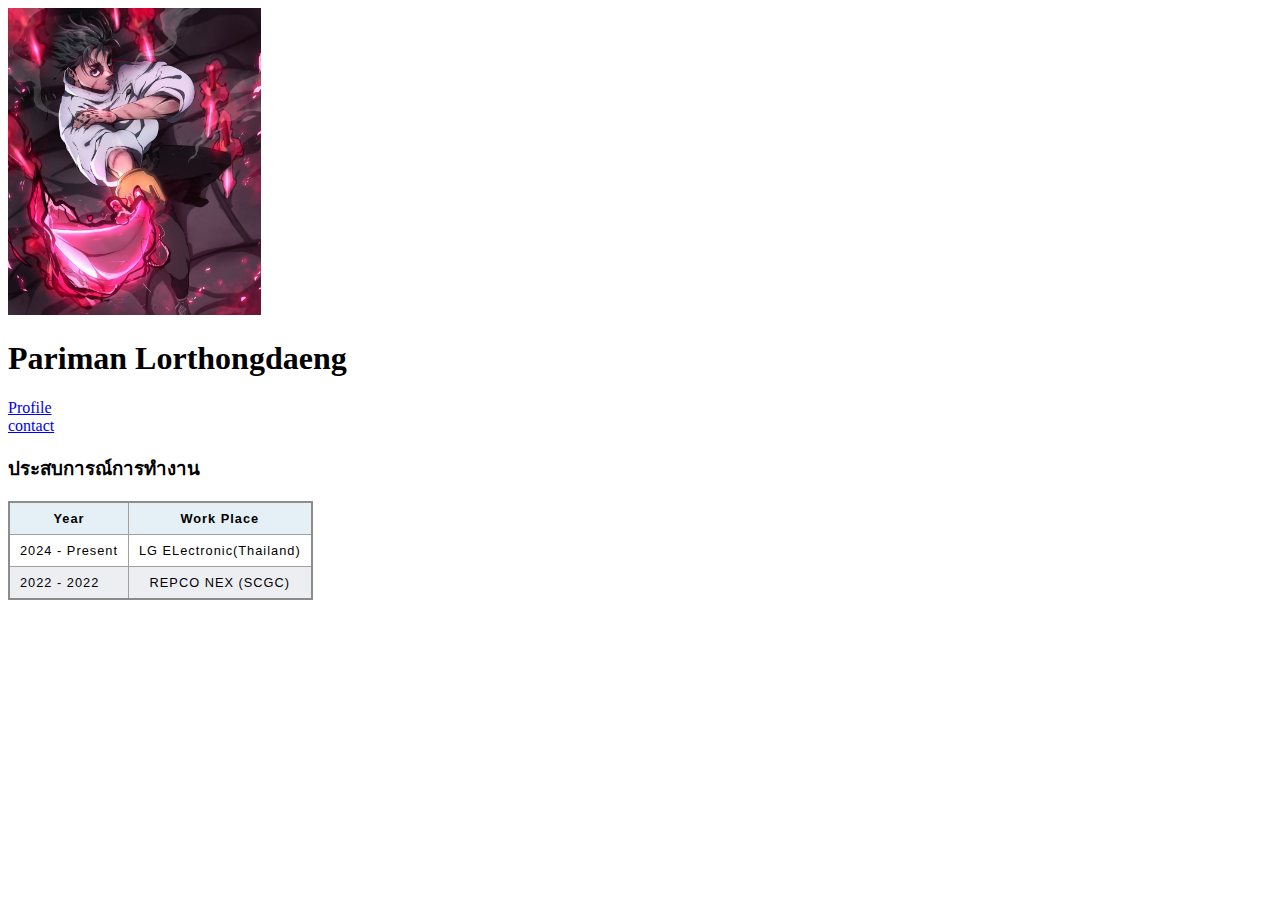
==== index.html @ f816413e "add new index file" ====
<!DOCTYPE html> <!-- ให้ Browser เข้าใจว่าเป็น HTML -->
<html lang="en">
<head> <!-- ข้อมูลเกี่ยวกับเว็บเพจ -->
    <meta charset="UTF-8">
    <meta name="viewport" content="width=device-width, initial-scale=1.0">
    <title>Document</title>
    <link rel = "stylesheet" href="styles.css"> <!-- Link HTML connect CSS -->
</head>
<body> <!--โครงสร้าง และ เนื้อหา -->
    <img src = "yuuta.jpg"  style = "width: 20%; height:auto;" >
    <h1>Pariman Lorthongdaeng</h1>
    <a href="https://www.instagram.com/Kam_prm?fbclid=IwY2xjawHGpbpleHRuA2FlbQIxMAABHWlNpoqS9LXTQM7PEsxpig3s7cbysJN405fojbc_OfbWz8xtpptyP4caeg_aem_Lder3ZmFyocrXIXBgc9LGg" target="_blank">Profile</a>
    <br><a href="contact.html" target="_blank">contact</a>

    <h3>ประสบการณ์การทำงาน</h3>
   <!-- <ul>
        <li>2024-Present  LG ELectronic (Thailand)</li>
        <li>2022-2022     REPCO NEX (SCGC)</li>
    </ul> -->
    <!-- ทำให้ List นำเสนอออกมาเป็น Table -->
    <table >
        <thead> <!-- สร้างส่วนหัว Column -->
            <tr>
                <th> <!-- สร้างส่วนหัว Column -->
                    Year 
                </th>
                <th>  <!-- สร้างส่วนหัว Column -->
                    Work Place
                </th>
            </tr>
        </thead>

        <tr>
            <td>2024 - Present</td>
            <td>LG ELectronic(Thailand)</td>
        </tr>
        <tr>
            <td>2022 - 2022</td>
            <td>REPCO NEX (SCGC)</td>
        </tr>
    </table>
</body>
</html>
---- styles.css ----
table {
    border-collapse: collapse;
    border: 2px solid rgb(140 140 140);
    font-family: sans-serif;
    font-size: 0.8rem;
    letter-spacing: 1px;
  }
  
  caption {
    caption-side: bottom;
    padding: 10px;
    font-weight: bold;
  }
  
  thead,
  tfoot {
    background-color: rgb(228 240 245);
  }
  
  th,
  td {
    border: 1px solid rgb(160 160 160);
    padding: 8px 10px;
  }
  
  td:last-of-type {
    text-align: center;
  }
  
  tbody > tr:nth-of-type(even) {
    background-color: rgb(237 238 242);
  }
  
  tfoot th {
    text-align: right;
  }
  
  tfoot td {
    font-weight: bold;
  }
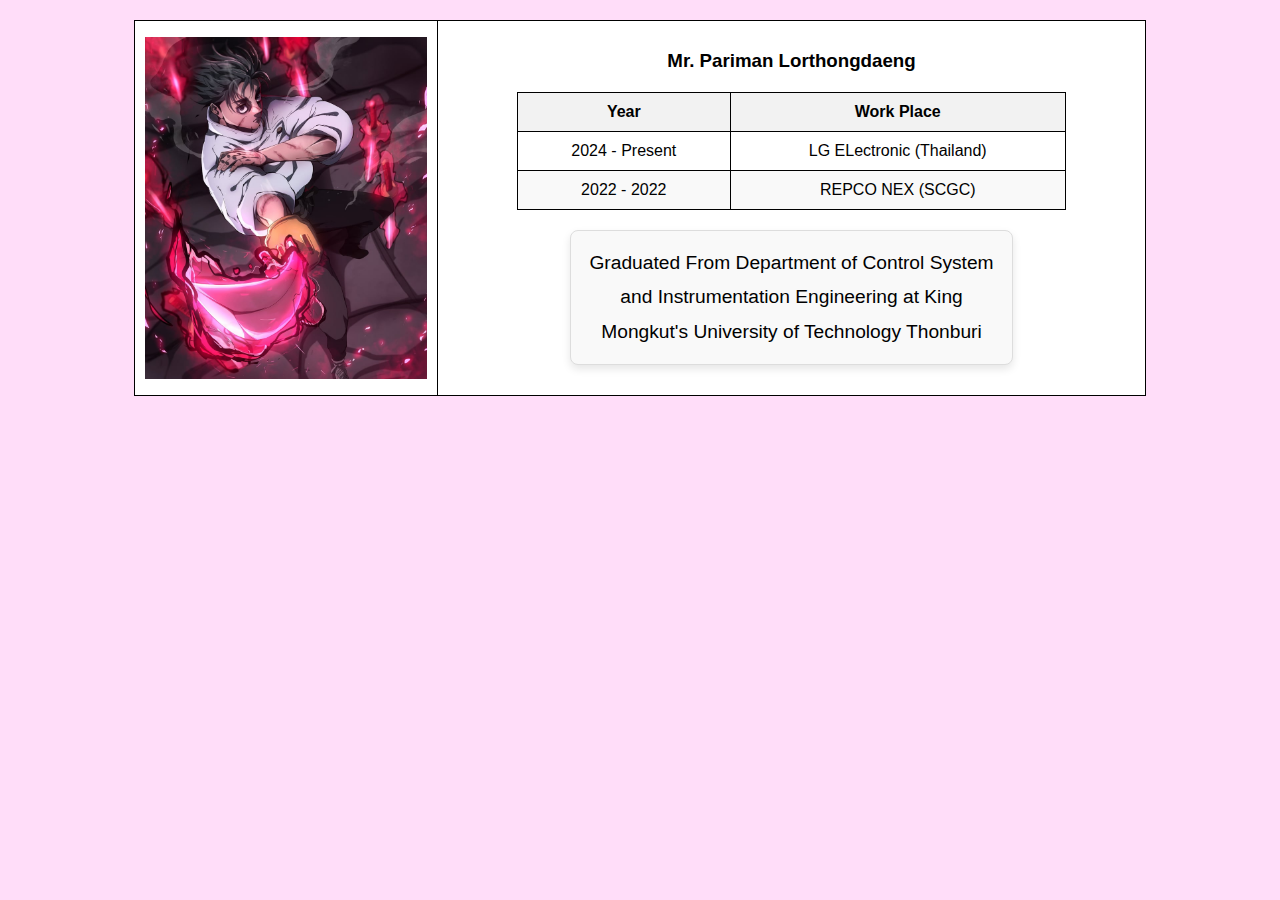
==== commit dd94565e: "Add files via upload" ====
--- a/index.html
+++ b/index.html
@@ -1,43 +1,70 @@
-<!DOCTYPE html> <!-- ให้ Browser เข้าใจว่าเป็น HTML -->
+<!DOCTYPE html>
 <html lang="en">
-<head> <!-- ข้อมูลเกี่ยวกับเว็บเพจ -->
+<!-- กำหนดภาษาเริ่มต้นของเอกสารเป็นภาษาอังกฤษ -->
+
+<head>
+    <!-- ส่วนหัวของเอกสาร HTML -->
     <meta charset="UTF-8">
+    <!-- กำหนดการเข้ารหัสตัวอักษรเป็น UTF-8 เพื่อรองรับภาษาได้หลากหลาย -->
     <meta name="viewport" content="width=device-width, initial-scale=1.0">
+    <!-- ทำให้เว็บแสดงผลได้ดีทั้งในคอมพิวเตอร์และอุปกรณ์มือถือ -->
     <title>Document</title>
-    <link rel = "stylesheet" href="styles.css"> <!-- Link HTML connect CSS -->
+    <!-- ชื่อของเว็บเพจ -->
+    <link rel="stylesheet" href="styles.css">
+    <!-- เชื่อมต่อไฟล์ CSS ภายนอก -->
 </head>
-<body> <!--โครงสร้าง และ เนื้อหา -->
-    <img src = "yuuta.jpg"  style = "width: 20%; height:auto;" >
-    <h1>Pariman Lorthongdaeng</h1>
-    <a href="https://www.instagram.com/Kam_prm?fbclid=IwY2xjawHGpbpleHRuA2FlbQIxMAABHWlNpoqS9LXTQM7PEsxpig3s7cbysJN405fojbc_OfbWz8xtpptyP4caeg_aem_Lder3ZmFyocrXIXBgc9LGg" target="_blank">Profile</a>
-    <br><a href="contact.html" target="_blank">contact</a>
 
-    <h3>ประสบการณ์การทำงาน</h3>
-   <!-- <ul>
-        <li>2024-Present  LG ELectronic (Thailand)</li>
-        <li>2022-2022     REPCO NEX (SCGC)</li>
-    </ul> -->
-    <!-- ทำให้ List นำเสนอออกมาเป็น Table -->
-    <table >
-        <thead> <!-- สร้างส่วนหัว Column -->
-            <tr>
-                <th> <!-- สร้างส่วนหัว Column -->
-                    Year 
-                </th>
-                <th>  <!-- สร้างส่วนหัว Column -->
-                    Work Place
-                </th>
-            </tr>
-        </thead>
-
+<body>
+    <!-- เริ่มส่วนของเนื้อหาเว็บไซต์ -->
+    <table>
+        <!-- สร้างตารางสำหรับจัดวางข้อมูล -->
         <tr>
-            <td>2024 - Present</td>
-            <td>LG ELectronic(Thailand)</td>
-        </tr>
-        <tr>
-            <td>2022 - 2022</td>
-            <td>REPCO NEX (SCGC)</td>
+            <!-- สร้างแถวใหม่ -->
+            <td style="width: 30%;">
+                <!-- คอลัมน์ซ้ายสำหรับแสดงรูป -->
+                <img src="yuuta.jpg" alt="Profile Picture">
+                <!-- รูปภาพโปรไฟล์ -->
+            </td>
+            <td style="width: 70%;">
+                <!-- คอลัมน์ขวาสำหรับข้อมูล -->
+                <h3>Mr. Pariman Lorthongdaeng</h3>
+                <!-- ชื่อโปรไฟล์ -->
+                <table>
+                    <!-- ตารางย่อยสำหรับแสดงประวัติการทำงาน -->
+                    <thead>
+                        <!-- ส่วนหัวของตาราง -->
+                        <tr>
+                            <th>Year</th>
+                            <!-- หัวข้อสำหรับปี -->
+                            <th>Work Place</th>
+                            <!-- หัวข้อสำหรับสถานที่ทำงาน -->
+                        </tr>
+                    </thead>
+                    <tbody>
+                        <!-- ส่วนเนื้อหาของตาราง -->
+                        <tr>
+                            <td>2024 - Present</td>
+                            <!-- ปีที่ทำงานปัจจุบัน -->
+                            <td>LG ELectronic (Thailand)</td>
+                            <!-- สถานที่ทำงานปัจจุบัน -->
+                        </tr>
+                        <tr>
+                            <td>2022 - 2022</td>
+                            <!-- ปีที่เคยทำงานก่อนหน้า -->
+                            <td>REPCO NEX (SCGC)</td>
+                            <!-- สถานที่ทำงานก่อนหน้า -->
+                        </tr>
+                    </tbody>
+                </table>
+                <div>
+                    <!-- กล่องข้อความแสดงข้อมูลการศึกษา -->
+                    Graduated From Department of Control System and Instrumentation Engineering at King Mongkut's
+                    University of Technology Thonburi
+                    <!-- ข้อมูลมหาวิทยาลัย -->
+                </div>
+            </td>
         </tr>
     </table>
 </body>
-</html>+
+</html>
--- a/styles.css
+++ b/styles.css
@@ -1,41 +1,81 @@
+body {
+  /* สไตล์พื้นฐานสำหรับ Body */
+  background-color: rgb(255, 221, 249);
+  /* กำหนดสีพื้นหลัง */
+  font-family: Arial, sans-serif;
+  /* เลือกฟอนต์ Arial หรือฟอนต์สำรอง sans-serif */
+}
+
 table {
-    border-collapse: collapse;
-    border: 2px solid rgb(140 140 140);
-    font-family: sans-serif;
-    font-size: 0.8rem;
-    letter-spacing: 1px;
-  }
-  
-  caption {
-    caption-side: bottom;
-    padding: 10px;
-    font-weight: bold;
-  }
-  
-  thead,
-  tfoot {
-    background-color: rgb(228 240 245);
-  }
-  
-  th,
-  td {
-    border: 1px solid rgb(160 160 160);
-    padding: 8px 10px;
-  }
-  
-  td:last-of-type {
-    text-align: center;
-  }
-  
-  tbody > tr:nth-of-type(even) {
-    background-color: rgb(237 238 242);
-  }
-  
-  tfoot th {
-    text-align: right;
-  }
-  
-  tfoot td {
-    font-weight: bold;
-  }
-  +  /* สไตล์สำหรับตาราง */
+  width: 80%;
+  /* ความกว้างของตาราง 80% ของพื้นที่ */
+  margin: 20px auto;
+  /* ระยะขอบบน-ล่าง 20px และจัดกึ่งกลางแนวนอน */
+  border-collapse: collapse;
+  /* รวมเส้นขอบของเซลล์ */
+  text-align: center;
+  /* จัดข้อความให้อยู่กึ่งกลางในเซลล์ */
+}
+
+th, td {
+  /* สไตล์สำหรับหัวข้อและเซลล์ */
+  padding: 10px;
+  /* ระยะห่างภายในเซลล์ */
+  border: 1px solid #000;
+  /* กำหนดเส้นขอบสีดำ */
+}
+
+th {
+  /* สไตล์เพิ่มเติมสำหรับหัวข้อของตาราง */
+  background-color: #f2f2f2;
+  /* สีพื้นหลังของหัวข้อ */
+  font-weight: bold;
+  /* กำหนดให้ข้อความตัวหนา */
+}
+
+tr:nth-child(even) {
+  /* กำหนดสีพื้นหลังสำหรับแถวคู่ */
+  background-color: #f9f9f9;
+}
+
+tr:nth-child(odd) {
+  /* กำหนดสีพื้นหลังสำหรับแถวคี่ */
+  background-color: #ffffff;
+}
+
+img {
+  /* สไตล์สำหรับรูปภาพ */
+  display: block;
+  /* ทำให้รูปภาพเป็นบล็อก */
+  width: 100%;
+  /* ความกว้างเต็มพื้นที่คอลัมน์ */
+  height: auto;
+  /* ปรับความสูงของรูปให้อัตโนมัติ */
+  margin: auto;
+  /* จัดรูปภาพให้อยู่กึ่งกลาง */
+}
+
+div {
+  /* สไตล์สำหรับกล่องข้อความ */
+  width: 60%;
+  /* ความกว้าง 60% ของพื้นที่ */
+  margin: 20px auto;
+  /* ระยะขอบบน-ล่าง 20px และจัดกึ่งกลางแนวนอน */
+  padding: 15px;
+  /* ระยะห่างภายในกล่อง */
+  background-color: #f9f9f9;
+  /* สีพื้นหลังของกล่อง */
+  border: 1px solid #ddd;
+  /* เส้นขอบสีอ่อน */
+  border-radius: 8px;
+  /* มุมโค้งมน */
+  text-align: center;
+  /* จัดข้อความให้อยู่กึ่งกลาง */
+  line-height: 1.8;
+  /* ความสูงระหว่างบรรทัด */
+  font-size: 1.2rem;
+  /* ขนาดตัวอักษร */
+  box-shadow: 0 4px 8px rgba(0, 0, 0, 0.1);
+  /* เงาของกล่องข้อความ */
+}
